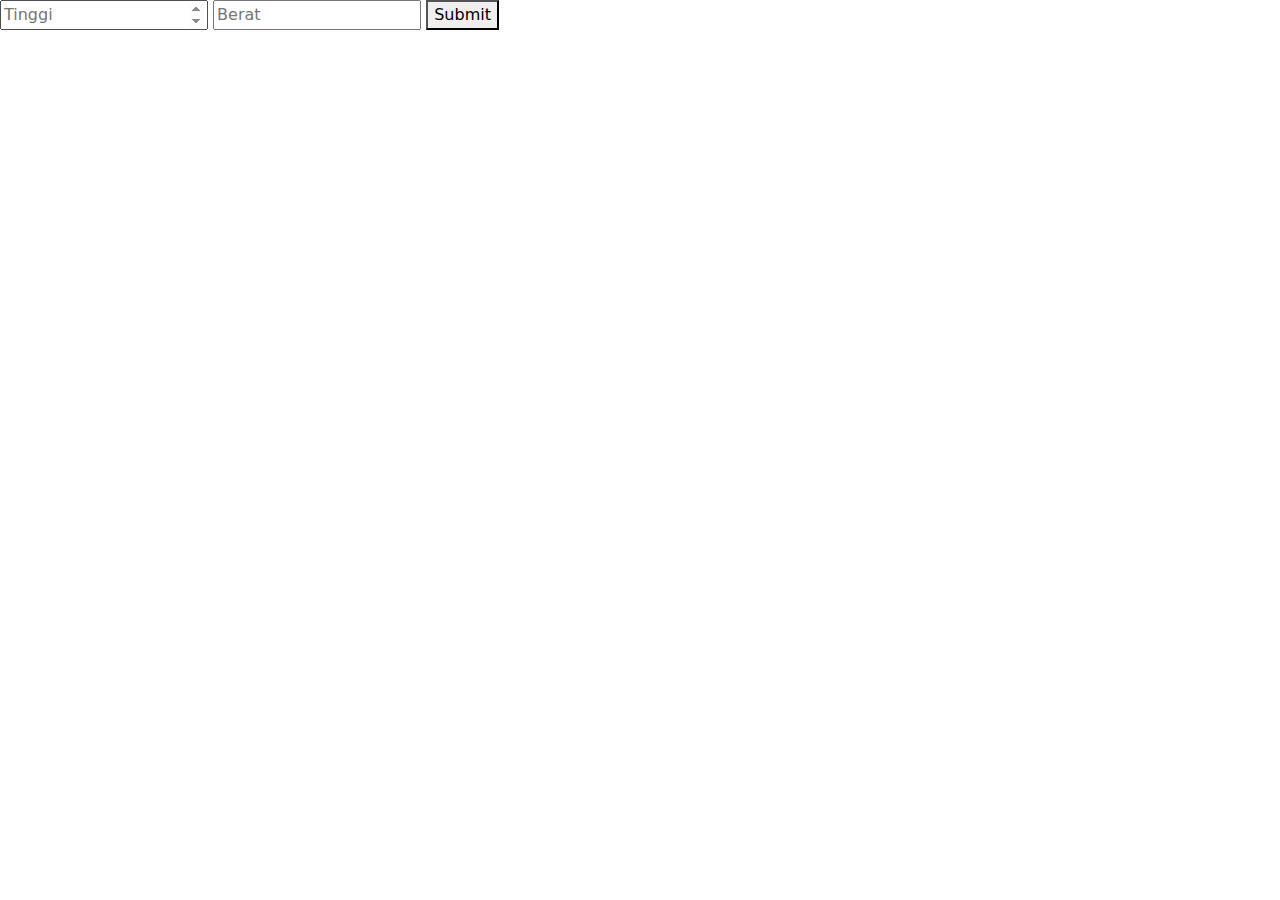
==== bmiCalc.html @ cd3fce57 "update js sore" ====
<!DOCTYPE html>
<html lang="en">
<head>
    <meta charset="UTF-8">
    <meta name="viewport" content="width=device-width, initial-scale=1.0">
    <title>BMI Calculator</title>
    <link href="https://cdn.jsdelivr.net/npm/bootstrap@5.3.3/dist/css/bootstrap.min.css" rel="stylesheet" integrity="sha384-QWTKZyjpPEjISv5WaRU9OFeRpok6YctnYmDr5pNlyT2bRjXh0JMhjY6hW+ALEwIH" crossorigin="anonymous">
</head>
<body>
    

    <div id="resultNumber"></div>
    <div id="resultCategory"></div>


    <input type="number" id="inputHeight" placeholder="Tinggi"/>
    <input type="number" id="inputWeight" placeholder="Berat"/>
    <button onclick="bmiCalc()">Submit</button>



    <script src="bmiCalc.js"></script>
</body>
</html>
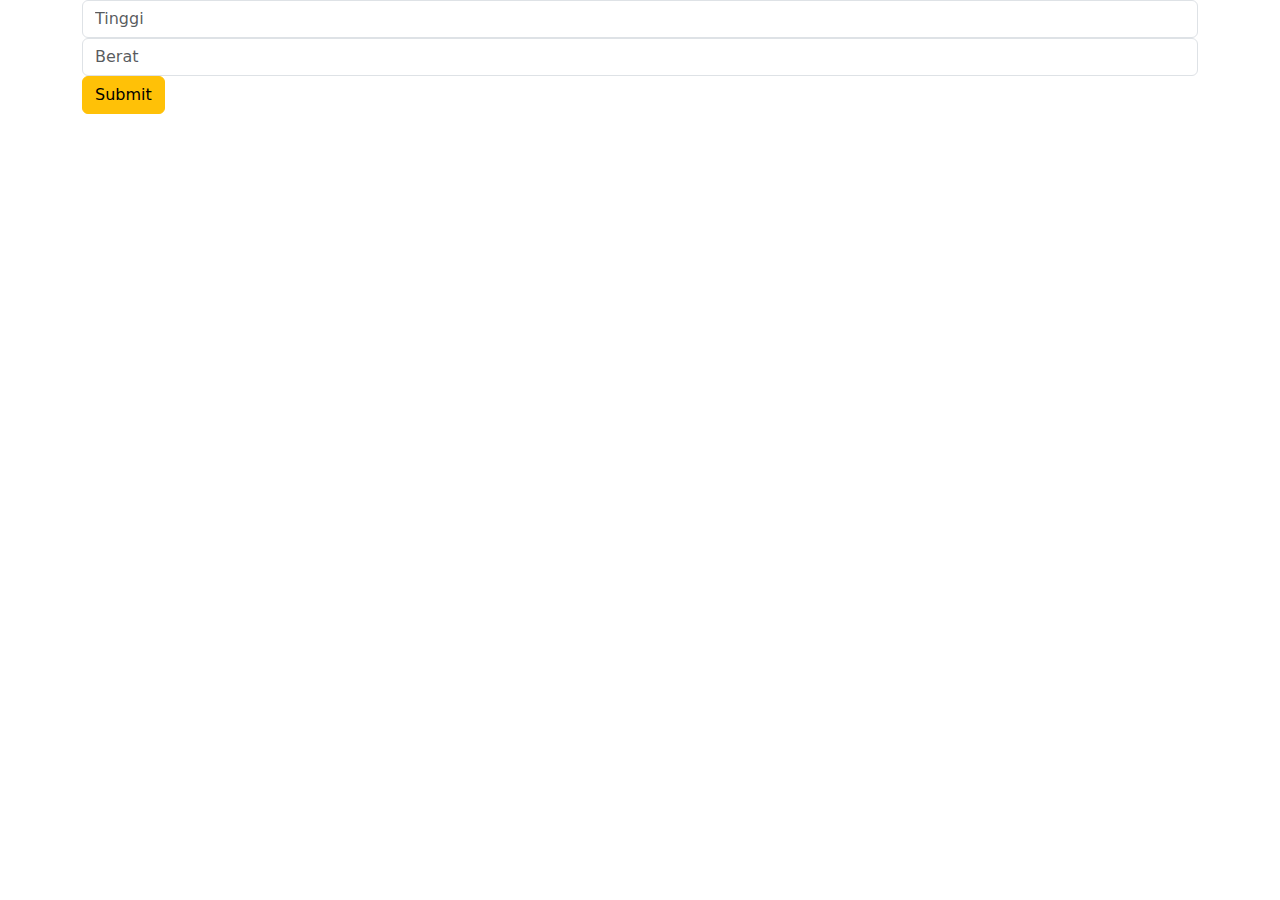
==== commit 268f6c0f: "update sore" ====
--- a/bmiCalc.html
+++ b/bmiCalc.html
@@ -8,15 +8,19 @@
 </head>
 <body>
     
-
-    <div id="resultNumber"></div>
-    <div id="resultCategory"></div>
-
-
-    <input type="number" id="inputHeight" placeholder="Tinggi"/>
-    <input type="number" id="inputWeight" placeholder="Berat"/>
-    <button onclick="bmiCalc()">Submit</button>
-
+<div class="bmiCalcBox">
+    <div class="container">
+        
+        <div id="resultNumber"></div>
+        <div id="resultCategory"></div>
+        
+        <input class="form-control" type="number" id="inputHeight" placeholder="Tinggi"/>
+        
+        <input class="form-control" type="number" id="inputWeight" placeholder="Berat"/>
+        
+        <button class="btn btn-warning" onclick="bmiCalc()">Submit</button>
+    </div>
+</div>
 
 
     <script src="bmiCalc.js"></script>
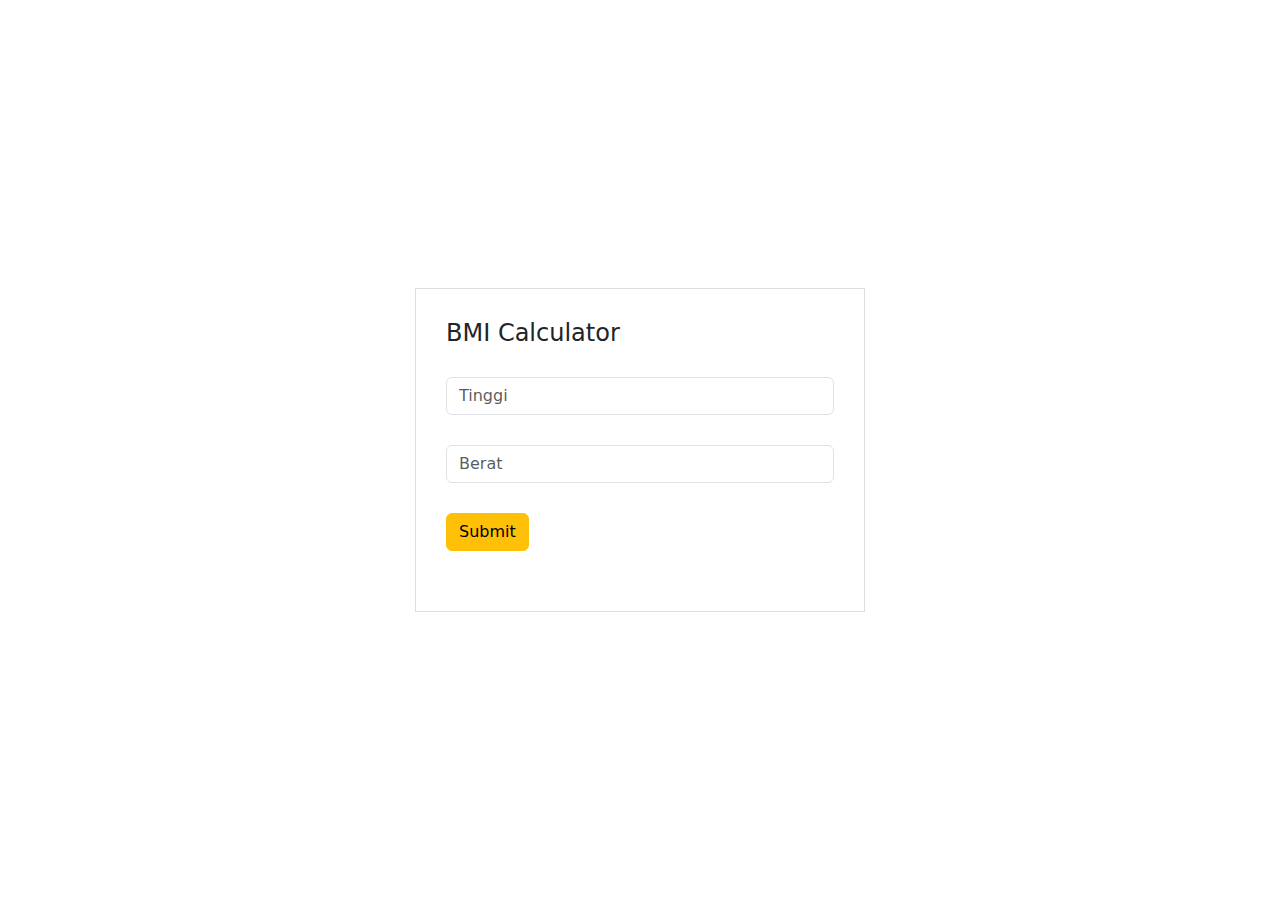
==== commit dda4e175: "update style" ====
--- a/bmiCalc.html
+++ b/bmiCalc.html
@@ -5,22 +5,32 @@
     <meta name="viewport" content="width=device-width, initial-scale=1.0">
     <title>BMI Calculator</title>
     <link href="https://cdn.jsdelivr.net/npm/bootstrap@5.3.3/dist/css/bootstrap.min.css" rel="stylesheet" integrity="sha384-QWTKZyjpPEjISv5WaRU9OFeRpok6YctnYmDr5pNlyT2bRjXh0JMhjY6hW+ALEwIH" crossorigin="anonymous">
+    <link href="style.css" rel="stylesheet"/>
 </head>
 <body>
     
-<div class="bmiCalcBox">
-    <div class="container">
-        
-        <div id="resultNumber"></div>
-        <div id="resultCategory"></div>
-        
-        <input class="form-control" type="number" id="inputHeight" placeholder="Tinggi"/>
-        
-        <input class="form-control" type="number" id="inputWeight" placeholder="Berat"/>
-        
-        <button class="btn btn-warning" onclick="bmiCalc()">Submit</button>
+
+    <div class="bmiCalcBox container">
+        <div class="calcWrap">
+            <h4>BMI Calculator</h4>
+            <div class="form-group">
+                <div id="resultNumber"></div>
+                <div id="resultCategory"></div>
+            </div>
+            
+            <div class="form-group">
+                <input class="form-control" type="number" id="inputHeight" placeholder="Tinggi"/>
+            </div>
+            
+            <div class="form-group">
+                <input class="form-control" type="number" id="inputWeight" placeholder="Berat"/>
+            </div>
+            
+            <div class="form-group">
+                <button class="btn btn-warning" onclick="bmiCalc()">Submit</button>
+            </div>
+        </div>
     </div>
-</div>
 
 
     <script src="bmiCalc.js"></script>
--- a/style.css
+++ b/style.css
@@ -0,0 +1,16 @@
+.bmiCalcBox{
+    display: flex;
+    justify-content: center;
+    height: 100vh;
+    align-items: center;
+
+    .calcWrap{
+        border: 1px solid #dedede;
+        padding: 30px;
+        width: 450px;
+        
+        .form-group{
+            margin-bottom: 30px;
+        }
+    }
+}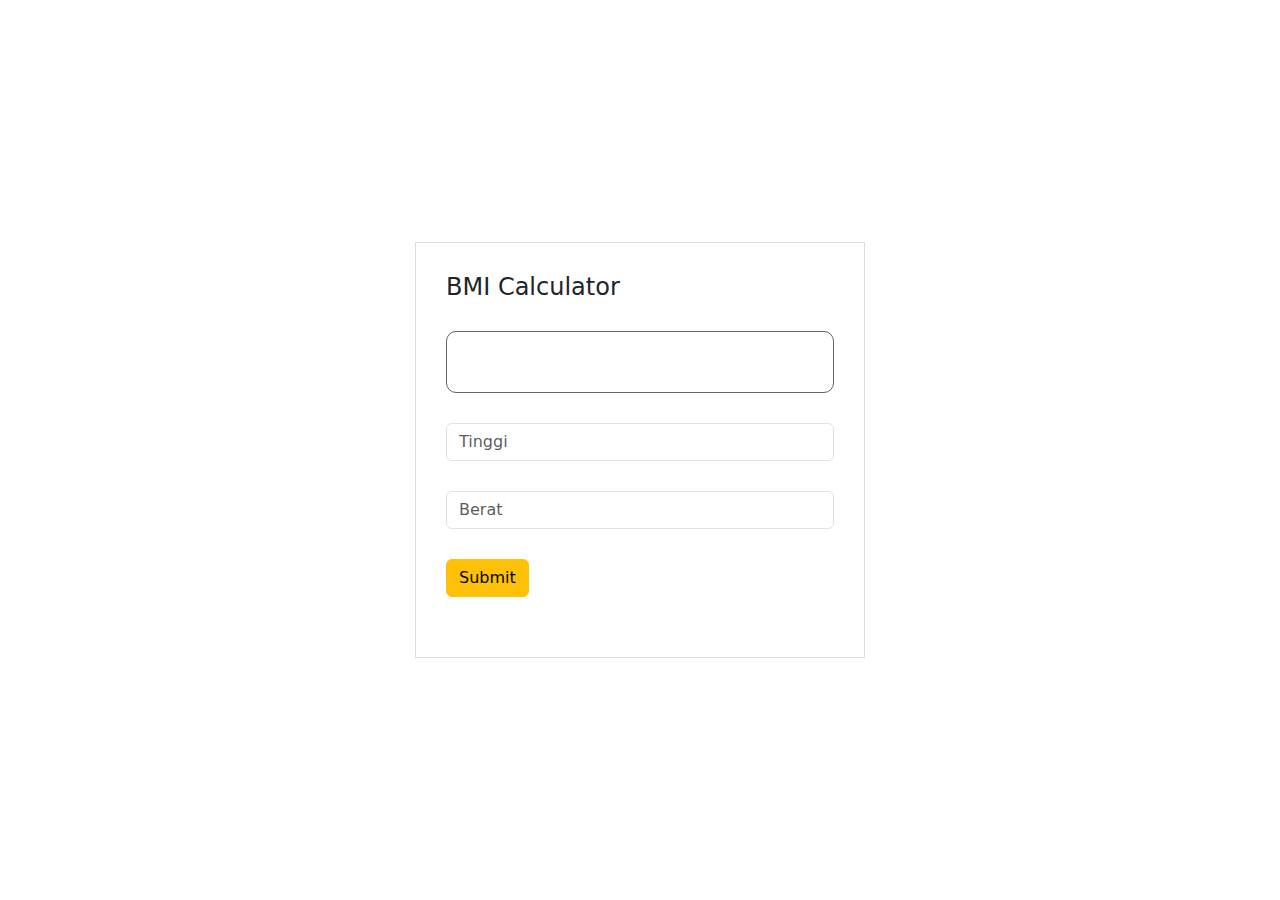
==== commit 32b41d16: "update style & indicator color" ====
--- a/bmiCalc.html
+++ b/bmiCalc.html
@@ -13,7 +13,7 @@
     <div class="bmiCalcBox container">
         <div class="calcWrap">
             <h4>BMI Calculator</h4>
-            <div class="form-group">
+            <div class="form-group" id="resultBox">
                 <div id="resultNumber"></div>
                 <div id="resultCategory"></div>
             </div>
--- a/style.css
+++ b/style.css
@@ -12,5 +12,39 @@
         .form-group{
             margin-bottom: 30px;
         }
+
+        #resultBox{
+            width: 100%;
+            padding: 30px;
+            text-align: center;
+            border: 1px solid #666;
+            margin: 30px 0px;
+            border-radius: 10px;
+            color: #fff;
+        }
+
+        .notValidColor{
+            background: red;
+        }
+
+        .underWeightColor{
+            background: purple;
+        }
+
+        .healthyWeightColor{
+            background: green;
+        }
+
+        .overWeightColor{
+            background: orange;
+        }
+
+        .obesityColor{
+            background: magenta;
+        }
+
+        .serveObesityColor{
+            background: black;
+        }
     }
 }